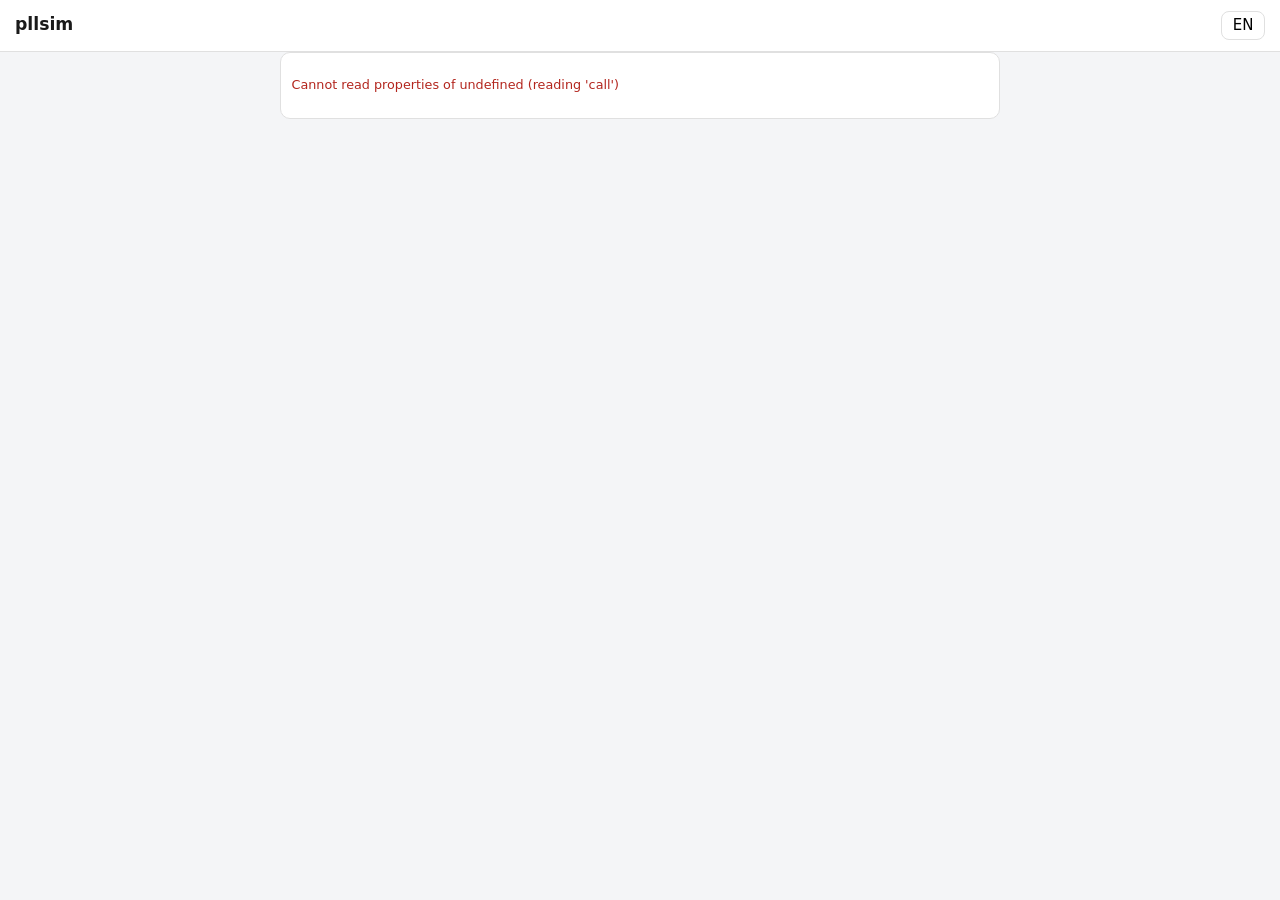
==== android/app/src/main/assets/www/index.html @ f7e6a757 "Close all five parity gaps, and the Qt crash found while closing them The audit listed five differen" ====
<!DOCTYPE html>
<html lang="zh">
<head>
<meta charset="utf-8">
<meta name="viewport" content="width=device-width, initial-scale=1">
<title>pllsim</title>
<link rel="stylesheet" href="style.css">
</head>
<body>
<header>
  <h1>pllsim <span id="version"></span></h1>
  <button id="lang" class="ghost">EN</button>
</header>

<div id="boot" class="card">
  <p data-zh="正在启动 Python 运行时（首次约数秒）…"
     data-en="Starting the Python runtime (a few seconds on first launch)…">
     正在启动 Python 运行时（首次约数秒）…</p>
</div>

<main id="app" hidden>
<nav id="tabs">
  <button data-tab="workbench" class="active"
          data-zh="工作台" data-en="Bench">工作台</button>
  <button data-tab="spurs" data-zh="杂散" data-en="Spurs">杂散</button>
  <button data-tab="hop" data-zh="跳频" data-en="Hop">Hop</button>
  <button data-tab="selector" data-zh="选型" data-en="Select">选型</button>
  <button data-tab="synth" data-zh="综合" data-en="Synth">综合</button>
  <button data-tab="mod" data-zh="调制" data-en="Mod">调制</button>
  <button data-tab="drift" data-zh="温漂" data-en="Drift">温漂</button>
  <button data-tab="bench" data-zh="对标" data-en="Papers">对标</button>
</nav>

<div id="tab-workbench" class="tab">
  <section class="card">
    <div id="wb-candidate" hidden>
      <p class="note" id="wb-candidate-label"></p>
      <button id="wb-back" class="ghost"
              data-zh="回到 preset" data-en="back to presets">回到 preset</button>
    </div>
    <label data-zh="preset（每次运行取全新实例）"
           data-en="preset (fresh instance per run)">preset（每次运行取全新实例）</label>
    <select id="preset"></select>
    <p id="preset-info" class="muted"></p>
    <p id="edited" class="muted" hidden></p>
    <div id="form"></div>
  </section>

  <section class="card">
    <h2>analyze() — <span data-zh="线性模型" data-en="linear model">线性模型</span></h2>
    <button id="run-analyze" class="primary"
            data-zh="运行 analyze" data-en="Run analyze">运行 analyze</button>
    <div id="bank-out"></div>
    <div id="analyze-out"></div>
  </section>

  <section class="card">
    <h2>simulate() — <span data-zh="时域行为级" data-en="time-domain behavioral">时域行为级</span></h2>
    <div class="grid3">
      <label><span data-zh="参考周期数" data-en="ref cycles">参考周期数</span>
        <input id="n-cycles" type="number" value="50000" min="10000" step="10000"></label>
      <label>seed
        <input id="seed" type="number" value="1" min="0"></label>
      <label><span data-zh="起始频偏 [MHz]" data-en="start offset [MHz]">起始频偏 [MHz]</span>
        <input id="f-off" type="number" value="0" step="1"></label>
      <label><span data-zh="噪声" data-en="noise">噪声</span>
        <input id="noise" type="checkbox" checked></label>
      <label><span data-zh="校准" data-en="calibration">校准</span>
        <input id="cal" type="checkbox" checked></label>
      <label><span data-zh="DTC 增益误差" data-en="DTC gain error">DTC 增益误差</span>
        <input id="dtc-err" type="number" value="0" step="0.01"></label>
    </div>
    <div id="fine-row" hidden>
      <label><span data-zh="参考周期内细采样 M（0=引擎默认）"
                   data-en="intra-period samples M (0 = engine default)">参考周期内细采样 M（0=引擎默认）</span>
        <input id="m-os" type="number" value="0" min="0" max="4096" step="16"></label>
      <p id="fine-note" class="muted"></p>
    </div>
    <button id="run-simulate" class="primary"
            data-zh="运行 simulate" data-en="Run simulate">运行 simulate</button>
    <div id="simulate-out"></div>
  </section>
</div>

<div id="tab-spurs" class="tab" hidden>
  <section class="card">
    <label data-zh="preset（仅小数N）" data-en="preset (fractional-N only)">preset（仅小数N）</label>
    <select id="sp-preset"></select>
    <div class="grid3">
      <label><span data-zh="正弦 INL 幅度 [s]" data-en="sine INL amp [s]">正弦 INL 幅度 [s]</span>
        <input id="sp-inl" type="text" value="50e-15" inputmode="text"></label>
      <label><span data-zh="INL 周期数" data-en="INL cycles">INL 周期数</span>
        <input id="sp-cyc" type="text" value="1.0"></label>
      <label><span data-zh="残余增益误差" data-en="gain residual">残余增益误差</span>
        <input id="sp-gain" type="text" value="0.002"></label>
    </div>
  </section>

  <section class="card">
    <h2 data-zh="解析预测（经环路 NTF）" data-en="Analytic prediction (through the loop NTF)">解析预测（经环路 NTF）</h2>
    <button id="sp-predict" class="primary"
            data-zh="预测" data-en="Predict">预测</button>
    <div id="sp-predict-out"></div>
  </section>

  <section class="card">
    <h2 data-zh="时域实测谱（与上表对照）" data-en="Measured spectrum (against the table)">时域实测谱（与上表对照）</h2>
    <div class="grid3">
      <label><span data-zh="参考周期数" data-en="ref cycles">参考周期数</span>
        <input id="sp-ncyc" type="number" value="60000" min="20000" step="20000"></label>
      <label><span data-zh="周期内细采样 M（0=引擎默认）" data-en="intra-period samples M (0 = default)">周期内细采样 M（0=引擎默认）</span>
        <input id="sp-mmeas" type="number" value="0" min="0" max="4096" step="16"></label>
    </div>
    <p id="sp-mmeas-note" class="muted"></p>
    <button id="sp-measure" class="primary"
            data-zh="仿真并画谱" data-en="Simulate and plot">仿真并画谱</button>
    <div id="sp-measure-out"></div>
  </section>

  <section class="card">
    <h2 data-zh="参考杂散：解析 vs 时域" data-en="Reference spur: analytic vs time domain">参考杂散：解析 vs 时域</h2>
    <p class="muted" data-zh="参考杂散整个活在一个参考周期内，需要周期内细采样（记录量 ∝ M）。"
       data-en="the reference spur lives inside one reference period; it needs intra-period sampling (record scales with M).">参考杂散整个活在一个参考周期内，需要周期内细采样（记录量 ∝ M）。</p>
    <div class="grid3">
      <label>M <input id="sp-m" type="number" value="64" min="2" max="4096" step="16"></label>
      <label><span data-zh="周期数" data-en="cycles">周期数</span>
        <input id="sp-refcyc" type="number" value="20000" min="5000" step="5000"></label>
    </div>
    <p id="sp-ref-note" class="muted"></p>
    <button id="sp-ref" class="primary"
            data-zh="比较参考杂散" data-en="Compare">比较参考杂散</button>
    <div id="sp-ref-out"></div>
  </section>

  <section class="card">
    <h2 data-zh="最差通道扫描" data-en="Worst-channel sweep">最差通道扫描</h2>
    <p class="muted" data-zh="8 个通道各跑一次 analyze，手机上约几十秒。"
       data-en="8 channels x analyze; tens of seconds on a phone.">8 个通道各跑一次 analyze，手机上约几十秒。</p>
    <button id="sp-sweep" class="primary"
            data-zh="扫描" data-en="Sweep">扫描</button>
    <div id="sp-sweep-out"></div>
  </section>
</div>

<div id="tab-hop" class="tab" hidden>
  <section class="card">
    <label>preset</label>
    <select id="hop-preset"></select>
    <div id="hop-fll"></div>
    <div class="grid3">
      <label><span data-zh="跳频量 [Hz]（负=向下）" data-en="hop [Hz] (negative = down)">跳频量 [Hz]（负=向下）</span>
        <input id="hop-hz" type="text" value="-100e6"></label>
      <label><span data-zh="周期数" data-en="cycles">周期数</span>
        <input id="hop-ncyc" type="number" value="100000" min="20000" step="20000"></label>
      <label>seed
        <input id="hop-seed" type="number" value="1" min="0"></label>
    </div>
    <button id="hop-run" class="primary"
            data-zh="跳频仿真" data-en="Run hop">跳频仿真</button>
    <div id="hop-out"></div>
  </section>

  <section class="card">
    <h2 data-zh="种子分布（建立时间是良率量）" data-en="Seed distribution (settling is a yield quantity)">种子分布（建立时间是良率量）</h2>
    <label>seeds <input id="hop-seeds" type="number" value="8" min="2" max="50"></label>
    <button id="hop-stats" class="primary"
            data-zh="统计" data-en="Run statistics">统计</button>
    <div id="hop-stats-out"></div>
  </section>
</div>

<div id="tab-selector" class="tab" hidden>
  <section class="card">
    <h2 data-zh="架构选型" data-en="Architecture selector">架构选型</h2>
    <div class="grid3">
      <label>fref [Hz] <input id="sel-fref" type="text" value="100e6"></label>
      <label>fout [Hz] <input id="sel-fout" type="text" value="8e9"></label>
      <label><span data-zh="jitter 目标 [fs]" data-en="jitter target [fs]">jitter 目标 [fs]</span>
        <input id="sel-jmax" type="text" value="120"></label>
      <label><span data-zh="积分带下限 [Hz]" data-en="band from [Hz]">积分带下限 [Hz]</span>
        <input id="sel-blo" type="text" value="10e3"></label>
      <label><span data-zh="积分带上限 [Hz]" data-en="band to [Hz]">积分带上限 [Hz]</span>
        <input id="sel-bhi" type="text" value="40e6"></label>
      <label><span data-zh="需要两点调制" data-en="needs two-point TX">需要两点调制</span>
        <input id="sel-mod" type="checkbox"></label>
    </div>
    <button id="sel-run" class="primary"
            data-zh="七架构综合评估" data-en="Select">七架构综合评估</button>
    <div id="sel-out"></div>
  </section>
</div>

<div id="tab-synth" class="tab" hidden>
  <section class="card">
    <h2 data-zh="环路综合" data-en="Loop synthesis">环路综合</h2>
    <p class="muted" data-zh="ILCM/MDLL 不在此页：它们没有环路滤波器。"
       data-en="ILCM/MDLL are absent by design: they have no loop filter.">ILCM/MDLL 不在此页：它们没有环路滤波器。</p>
    <details open><summary>CP filter</summary>
      <div class="grid3">
        <label>Icp [A] <input id="sy-cp-icp" type="text" value="1.5e-3"></label>
        <label>N <input id="sy-cp-n" type="text" value="250"></label>
        <label>Kvco [Hz/V] <input id="sy-cp-kv" type="text" value="60e6"></label>
        <label>UGB [Hz] <input id="sy-cp-ugb" type="text" value="1e6"></label>
        <label>PM [deg] <input id="sy-cp-pm" type="text" value="58"></label>
        <label>fref [Hz] <input id="sy-cp-fr" type="text" value="19.2e6"></label>
      </div>
      <button id="sy-cp-run" class="primary">Synthesize</button>
      <div id="sy-cp-out"></div>
    </details>
    <details><summary>SSPLL filter</summary>
      <div class="grid3">
        <label>amp [V] <input id="sy-ss-amp" type="text" value="0.4"></label>
        <label>gm [S] <input id="sy-ss-gm" type="text" value="1e-3"></label>
        <label>pulse [s] <input id="sy-ss-pw" type="text" value="150e-12"></label>
        <label>Kvco [Hz/V] <input id="sy-ss-kv" type="text" value="60e6"></label>
        <label>UGB [Hz] <input id="sy-ss-ugb" type="text" value="1e6"></label>
        <label>PM [deg] <input id="sy-ss-pm" type="text" value="60"></label>
        <label>fref [Hz] <input id="sy-ss-fr" type="text" value="19.2e6"></label>
      </div>
      <button id="sy-ss-run" class="primary">Synthesize</button>
      <div id="sy-ss-out"></div>
    </details>
    <details><summary>SPLL filter</summary>
      <div class="grid3">
        <label>amp [V] <input id="sy-sp-amp" type="text" value="0.8"></label>
        <label>gm [S] <input id="sy-sp-gm" type="text" value="10e-3"></label>
        <label>pulse [s] <input id="sy-sp-pw" type="text" value="1e-9"></label>
        <label>N <input id="sy-sp-n" type="text" value="80"></label>
        <label>Kvco [Hz/V] <input id="sy-sp-kv" type="text" value="60e6"></label>
        <label>UGB [Hz] <input id="sy-sp-ugb" type="text" value="3e5"></label>
        <label>PM [deg] <input id="sy-sp-pm" type="text" value="60"></label>
        <label>fref [Hz] <input id="sy-sp-fr" type="text" value="100e6"></label>
      </div>
      <button id="sy-sp-run" class="primary">Synthesize</button>
      <div id="sy-sp-out"></div>
    </details>
    <details><summary>ADPLL DLF</summary>
      <div class="grid3">
        <label>fref [Hz] <input id="sy-d-fr" type="text" value="100e6"></label>
        <label>UGB [Hz] <input id="sy-d-ugb" type="text" value="1e6"></label>
        <label>PM [deg] <input id="sy-d-pm" type="text" value="55"></label>
      </div>
      <button id="sy-d-run" class="primary">Synthesize</button>
      <div id="sy-d-out"></div>
    </details>
  </section>

  <section class="card">
    <h2 data-zh="带宽扫描（jitter 最优带宽）" data-en="BW sweep (jitter-optimal bandwidth)">带宽扫描（jitter 最优带宽）</h2>
    <label>preset <select id="sw-preset"></select></label>
    <div class="grid3">
      <label>UGB from [Hz] <input id="sw-lo" type="text" value="2e5"></label>
      <label>UGB to [Hz] <input id="sw-hi" type="text" value="3e6"></label>
      <label><span data-zh="点数" data-en="points">点数</span>
        <input id="sw-n" type="number" value="6" min="3" max="20"></label>
    </div>
    <label><span data-zh="PM [deg]（留空=架构默认）" data-en="PM [deg] (blank = arch default)">PM [deg]（留空=架构默认）</span>
      <input id="sw-pm" type="text" value=""></label>
    <button id="sw-run" class="primary"
            data-zh="扫描" data-en="Sweep">扫描</button>
    <div id="sw-out"></div>
  </section>
</div>

<div id="tab-mod" class="tab" hidden>
  <section class="card">
    <h2 data-zh="两点 GMSK 调制与 EVM" data-en="Two-point GMSK modulation and EVM">两点 GMSK 调制与 EVM</h2>
    <label><span data-zh="架构（引擎已接注入点）" data-en="architecture (injection wired)">架构（引擎已接注入点）</span>
      <select id="mod-preset"></select></label>
    <div class="grid3">
      <label>bit rate [b/s] <input id="mod-rb" type="text" value="2.5e6"></label>
      <label><span data-zh="直通路增益误差" data-en="direct-path error">直通路增益误差</span>
        <input id="mod-dperr" type="number" value="0" step="0.01" min="-0.2" max="0.2"></label>
      <label><span data-zh="周期数" data-en="cycles">周期数</span>
        <input id="mod-ncyc" type="number" value="100000" min="60000" step="20000"></label>
    </div>
    <p id="mod-sps" class="muted"></p>
    <button id="mod-run" class="primary"
            data-zh="运行" data-en="Run">运行</button>
    <div id="mod-out"></div>
    <p class="muted"
       data-zh="失配 1% 即 EVM 三倍类（ex17）——两点校准的量化依据。"
       data-en="1% mismatch triples the EVM class (ex17) — the spec for two-point calibration.">失配 1% 即 EVM 三倍类（ex17）——两点校准的量化依据。</p>
  </section>
</div>

<div id="tab-drift" class="tab" hidden>
  <section class="card">
    <h2 data-zh="温漂下的后台校准" data-en="Background calibration under drift">温漂下的后台校准</h2>
    <label>preset<select id="dr-preset"></select></label>
    <div class="grid3">
      <label><span data-zh="总增益漂移" data-en="total gain drift">总增益漂移</span>
        <input id="dr-eps" type="text" value="0.03"></label>
      <label><span data-zh="斜坡周期数" data-en="ramp cycles">斜坡周期数</span>
        <input id="dr-ncyc" type="number" value="60000" min="20000" step="10000"></label>
      <label><span data-zh="斜坡起点" data-en="ramp start">斜坡起点</span>
        <input id="dr-start" type="number" value="80000" min="40000" step="10000"></label>
    </div>
    <p id="dr-rate" class="muted"></p>
    <button id="dr-run" class="primary"
            data-zh="跑斜坡" data-en="Run ramp">跑斜坡</button>
    <div id="dr-out"></div>
    <p class="muted"
       data-zh="两个机制叠加：EMA 误差去直流在斜坡中使相关器部分失明（即使远低于转换率墙也 ~1%），rate>mu 后转换率极限叠加；每 1% 滞后 = 带内杂散 20log10(lag)。真实温度斜坡比墙低约 5 个数量级（ex20）。"
       data-en="two stacked mechanisms: EMA error-centering blinds the correlator during ramps (~1% even below the wall); the slew limit adds beyond rate ~ mu. Real thermal ramps sit ~5 orders below the wall (ex20).">两个机制叠加：EMA 误差去直流在斜坡中使相关器部分失明（即使远低于转换率墙也 ~1%），rate>mu 后转换率极限叠加；每 1% 滞后 = 带内杂散 20log10(lag)。真实温度斜坡比墙低约 5 个数量级（ex20）。</p>
  </section>
</div>

<div id="tab-bench" class="tab" hidden>
  <section class="card">
    <h2 data-zh="文献对标（线性列为现算）" data-en="Literature benchmarks (linear column computed live)">文献对标（线性列为现算）</h2>
    <div id="bench-out"><p class="muted" data-zh="载入中…" data-en="loading…">载入中…</p></div>
    <p class="muted"
       data-zh="所有未公开电路参数均为标注过的工艺合理假设——验证的是架构一致性，不是与某颗芯片的点对点吻合。"
       data-en="all undisclosed parameters are labelled technology-plausible assumptions — the check is architectural consistency, not point agreement with one chip.">所有未公开电路参数均为标注过的工艺合理假设——验证的是架构一致性，不是与某颗芯片的点对点吻合。</p>
  </section>
</div>
</main>

<div id="busy" hidden><div class="spinner"></div><p id="busy-text"></p></div>

<script src="app.js"></script>
</body>
</html>
---- android/app/src/main/assets/www/style.css ----
:root {
  --fg: #1a1a1a; --muted: #666; --bg: #f4f5f7; --card: #fff;
  --accent: #0b57d0; --warn: #a15c00; --err: #b3261e; --line: #e0e0e0;
}
* { box-sizing: border-box; }
body { margin: 0; background: var(--bg); color: var(--fg);
       font: 15px/1.45 system-ui, "Noto Sans SC", sans-serif; }
header { display: flex; align-items: baseline; gap: .6em;
         padding: .7em 1em; background: var(--card);
         border-bottom: 1px solid var(--line); }
header h1 { font-size: 1.15em; margin: 0; flex: 1; }
header #version { color: var(--muted); font-weight: normal; font-size: .8em; }
main, #boot { padding: .7em; max-width: 720px; margin: 0 auto; }
#tabs { display: flex; gap: .4em; margin-bottom: .7em;
        overflow-x: auto; -webkit-overflow-scrolling: touch; }
#tabs button { flex: 1 0 auto; min-width: 4em; padding: .5em .4em;
               white-space: nowrap; }
#tabs button.active { background: var(--accent); border-color: var(--accent);
                      color: #fff; }
.tab[hidden] { display: none; }
table.rows { border-collapse: collapse; width: 100%; margin: .5em 0;
             font-size: .85em; }
table.rows th, table.rows td { border: 1px solid var(--line);
                               padding: .3em .5em; text-align: left; }
.banner-ok { color: #0a6c2e; font-size: .85em; margin: .4em 0; }
.banner-bad { color: var(--err); font-size: .85em; margin: .4em 0; }
.card { background: var(--card); border: 1px solid var(--line);
        border-radius: 10px; padding: .9em; margin-bottom: .8em; }
h2 { font-size: 1em; margin: 0 0 .5em; }
label { display: block; font-size: .85em; color: var(--muted); margin: .4em 0; }
input, select { width: 100%; padding: .45em .5em; margin-top: .15em;
                border: 1px solid var(--line); border-radius: 6px;
                font: inherit; background: #fff; color: var(--fg); }
input[type=checkbox] { width: auto; }
button { font: inherit; border-radius: 8px; border: 1px solid var(--line);
         padding: .55em 1.1em; background: var(--card); }
button.primary { background: var(--accent); border-color: var(--accent);
                 color: #fff; }
button.ghost { background: none; border: 1px solid var(--line);
               padding: .2em .7em; }
button:disabled { opacity: .5; }
.grid3 { display: grid; grid-template-columns: repeat(3, 1fr); gap: .5em; }
details { border-top: 1px solid var(--line); padding: .35em 0; }
details summary { font-weight: 600; font-size: .9em; padding: .3em 0; }
.field-grid { display: grid; grid-template-columns: repeat(2, 1fr);
              gap: .2em .6em; }
.metrics { display: flex; flex-wrap: wrap; gap: .6em; margin: .6em 0; }
.metric { background: var(--bg); border-radius: 8px; padding: .4em .7em; }
.metric b { display: block; font-size: 1.05em; }
.metric span { font-size: .75em; color: var(--muted); }
.muted { color: var(--muted); font-size: .8em; }
.note { color: var(--warn); font-size: .85em; margin: .25em 0; }
.error { color: var(--err); font-size: .85em; white-space: pre-wrap; }
.edited { border-color: var(--accent); background: #eef3fe; }
img.plot { width: 100%; height: auto; border: 1px solid var(--line);
           border-radius: 6px; margin-top: .5em; }
pre.spurs { background: var(--bg); padding: .5em; border-radius: 6px;
            font-size: .8em; overflow-x: auto; }
#busy { position: fixed; inset: 0; background: rgba(255,255,255,.75);
        display: flex; flex-direction: column; align-items: center;
        justify-content: center; gap: .8em; }
/* an author display beats the UA's [hidden]{display:none}, so without this
   the invisible overlay keeps intercepting every tap */
#busy[hidden] { display: none; }
.spinner { width: 34px; height: 34px; border: 4px solid var(--line);
           border-top-color: var(--accent); border-radius: 50%;
           animation: spin .8s linear infinite; }
@keyframes spin { to { transform: rotate(360deg); } }
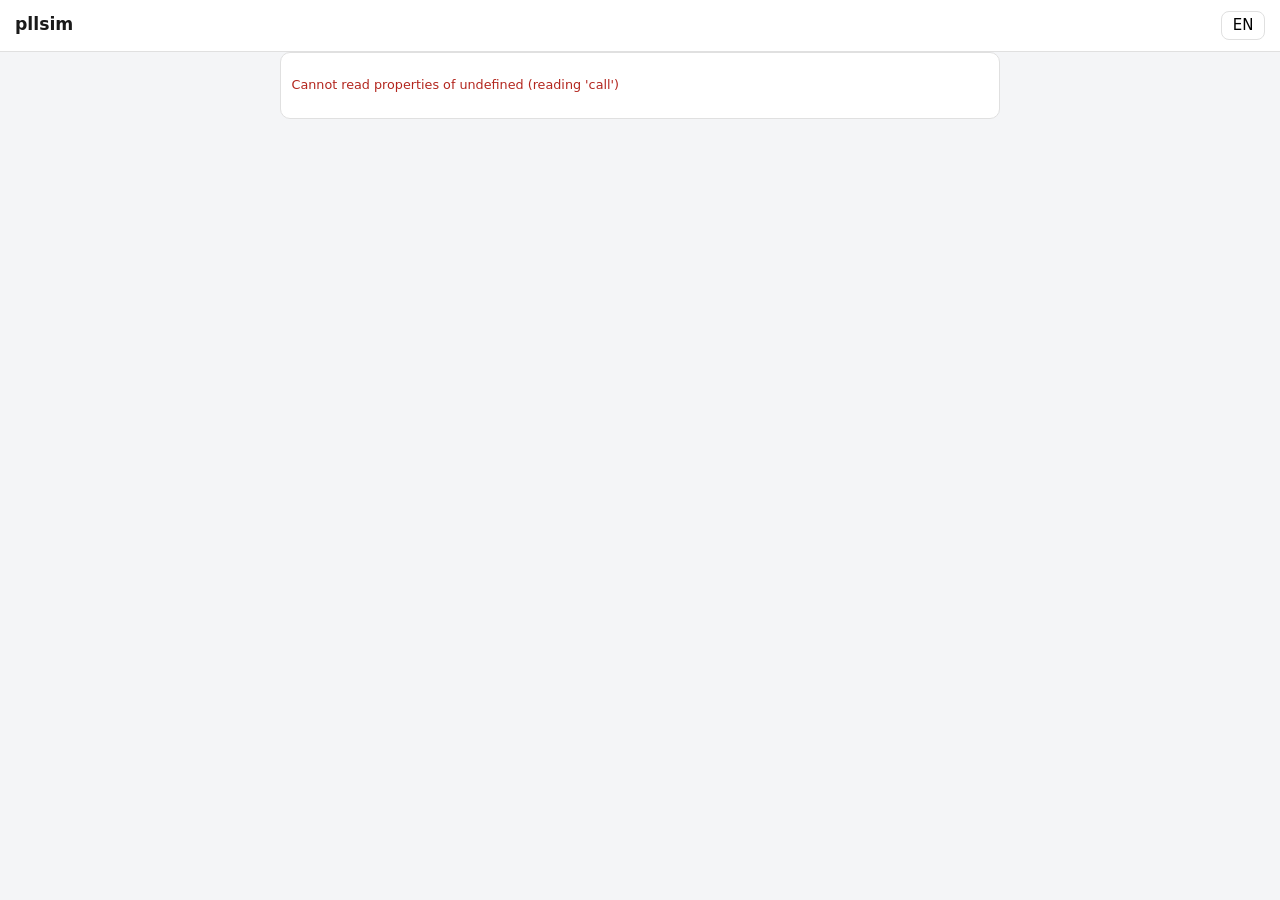
==== commit 92953b61: "Add a left drawer navigation shell to the Android app, beside the tab bar 412 px could not hold eigh" ====
--- a/android/app/src/main/assets/www/index.html
+++ b/android/app/src/main/assets/www/index.html
@@ -8,9 +8,14 @@
 </head>
 <body>
 <header>
+  <button id="menu-btn" class="ghost" aria-label="menu"
+          aria-controls="drawer" aria-expanded="false">&#9776;</button>
   <h1>pllsim <span id="version"></span></h1>
+  <span id="section-title"></span>
   <button id="lang" class="ghost">EN</button>
 </header>
+
+<div id="scrim" hidden></div>
 
 <div id="boot" class="card">
   <p data-zh="正在启动 Python 运行时（首次约数秒）…"
@@ -19,6 +24,7 @@
 </div>
 
 <main id="app" hidden>
+<div id="drawer">
 <nav id="tabs">
   <button data-tab="workbench" class="active"
           data-zh="工作台" data-en="Bench">工作台</button>
@@ -30,6 +36,7 @@
   <button data-tab="drift" data-zh="温漂" data-en="Drift">温漂</button>
   <button data-tab="bench" data-zh="对标" data-en="Papers">对标</button>
 </nav>
+</div>
 
 <div id="tab-workbench" class="tab">
   <section class="card">
@@ -314,6 +321,18 @@
        data-zh="所有未公开电路参数均为标注过的工艺合理假设——验证的是架构一致性，不是与某颗芯片的点对点吻合。"
        data-en="all undisclosed parameters are labelled technology-plausible assumptions — the check is architectural consistency, not point agreement with one chip.">所有未公开电路参数均为标注过的工艺合理假设——验证的是架构一致性，不是与某颗芯片的点对点吻合。</p>
   </section>
+
+  <section class="card">
+    <h2 data-zh="IPN 分解（线性模型）" data-en="IPN breakdown (linear model)">IPN 分解（线性模型）</h2>
+    <p class="muted"
+       data-zh="表格回答“数字对不对得上论文”，饼图回答“先改哪一个”。份额是积分相位功率占比（各源不相关，加起来正好是总数）；每项同时给出该源自己的 RMS jitter，因为功率份额不等于抖动份额。"
+       data-en="the table answers whether the number matches the paper; the pie answers which source to attack first. Slices are shares of integrated phase power (uncorrelated sources, summing exactly to the total); each row also carries that source's own RMS jitter, because a share of power is not a share of jitter.">表格回答“数字对不对得上论文”，饼图回答“先改哪一个”。份额是积分相位功率占比（各源不相关，加起来正好是总数）；每项同时给出该源自己的 RMS jitter，因为功率份额不等于抖动份额。</p>
+    <label><span data-zh="对标预设" data-en="benchmark preset">对标预设</span>
+      <select id="pie-preset"></select></label>
+    <button id="pie-run" class="primary"
+            data-zh="画 IPN 饼图" data-en="Plot IPN breakdown">画 IPN 饼图</button>
+    <div id="pie-out"></div>
+  </section>
 </div>
 </main>
 
--- a/android/app/src/main/assets/www/style.css
+++ b/android/app/src/main/assets/www/style.css
@@ -11,12 +11,53 @@
 header h1 { font-size: 1.15em; margin: 0; flex: 1; }
 header #version { color: var(--muted); font-weight: normal; font-size: .8em; }
 main, #boot { padding: .7em; max-width: 720px; margin: 0 auto; }
-#tabs { display: flex; gap: .4em; margin-bottom: .7em;
-        overflow-x: auto; -webkit-overflow-scrolling: touch; }
-#tabs button { flex: 1 0 auto; min-width: 4em; padding: .5em .4em;
-               white-space: nowrap; }
+/* ---- navigation: two shells over one nav element ------------------
+   #tabs, its buttons and showTab() are shared; only the presentation differs.
+   Everything below is keyed on html[data-nav], set from ?nav= at boot. */
+
 #tabs button.active { background: var(--accent); border-color: var(--accent);
                       color: #fff; }
+
+/* --- shell 1: the horizontal bar (default) --- */
+[data-nav="tabs"] #tabs { display: flex; gap: .4em; margin-bottom: .7em;
+        overflow-x: auto; -webkit-overflow-scrolling: touch; }
+[data-nav="tabs"] #tabs button { flex: 1 0 auto; min-width: 4em;
+               padding: .5em .4em; white-space: nowrap; }
+[data-nav="tabs"] #menu-btn,
+[data-nav="tabs"] #section-title { display: none; }
+[data-nav="tabs"] #scrim { display: none; }
+
+/* --- shell 2: the left drawer --- */
+[data-nav="drawer"] #drawer {
+  position: fixed; top: 0; left: 0; bottom: 0; z-index: 30;
+  width: min(78vw, 300px); background: var(--card);
+  border-right: 1px solid var(--line);
+  padding: .8em .6em calc(.8em + env(safe-area-inset-bottom));
+  padding-top: calc(.8em + env(safe-area-inset-top));
+  overflow-y: auto;
+  transform: translateX(-100%);
+  transition: transform .22s ease;
+  will-change: transform;
+}
+[data-nav="drawer"] #drawer.open { transform: translateX(0); }
+/* while a finger is dragging, the inline transform leads and the
+   transition must not fight it */
+[data-nav="drawer"] #drawer.dragging { transition: none; }
+[data-nav="drawer"] #tabs { display: flex; flex-direction: column;
+                            gap: .25em; }
+[data-nav="drawer"] #tabs button { text-align: left; padding: .7em .8em;
+                                   border: none; background: none;
+                                   font-size: 1.02em; }
+[data-nav="drawer"] #tabs button.active { background: var(--accent);
+                                          color: #fff; border-radius: 8px; }
+[data-nav="drawer"] #scrim { position: fixed; inset: 0; z-index: 20;
+                             background: rgba(0, 0, 0, .38); }
+/* an author display beats the UA's [hidden]{display:none}: the busy overlay
+   swallowed every tap for exactly this reason.  Not twice. */
+[data-nav="drawer"] #scrim[hidden] { display: none; }
+[data-nav="drawer"] #menu-btn { font-size: 1.25em; line-height: 1;
+                                padding: .1em .45em; }
+[data-nav="drawer"] #section-title { color: var(--muted); font-size: .9em; }
 .tab[hidden] { display: none; }
 table.rows { border-collapse: collapse; width: 100%; margin: .5em 0;
              font-size: .85em; }
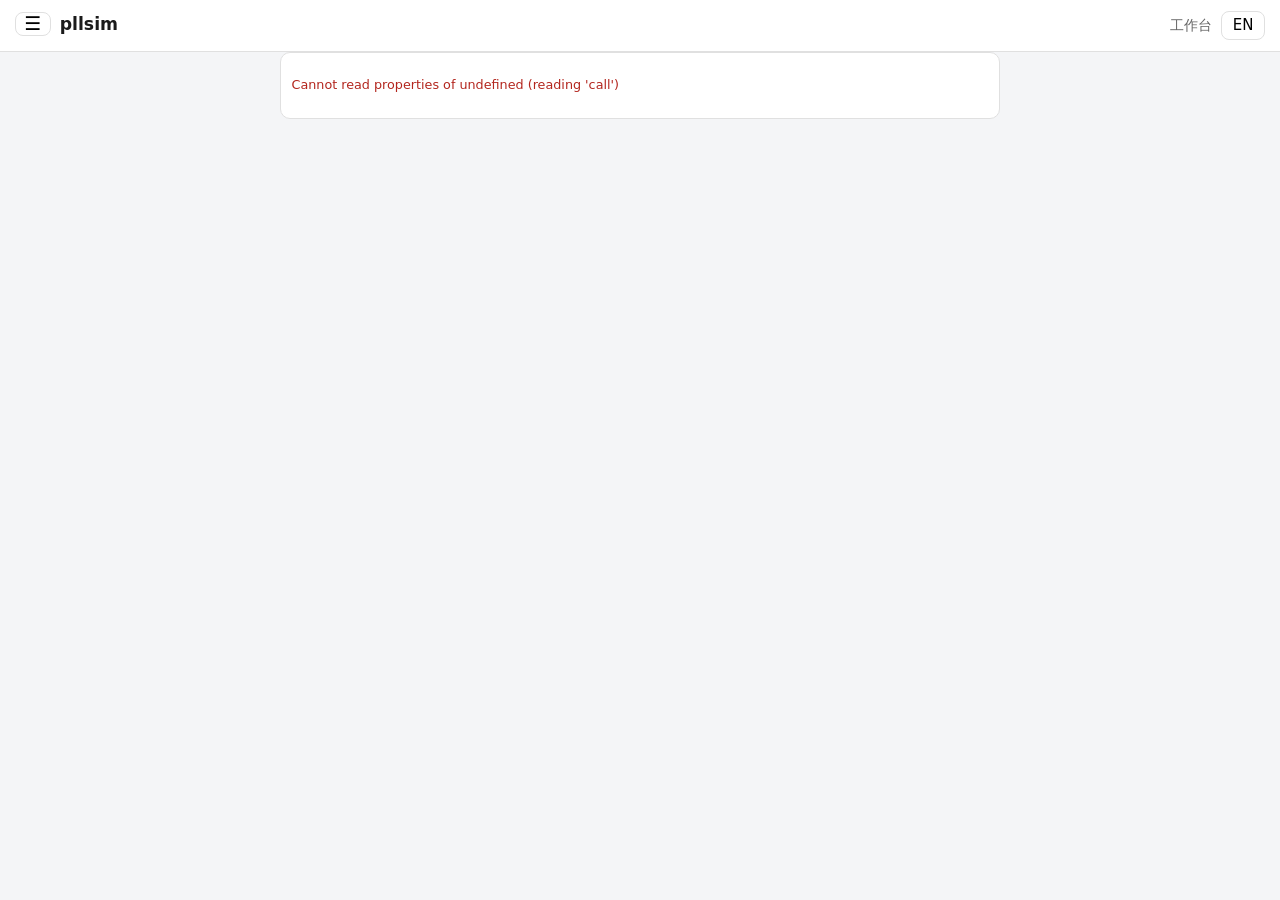
==== commit 4933dbcf: "Add a phase-noise unit converter to all three GUIs Degrees, RMS jitter and integrated dBc are three " ====
--- a/android/app/src/main/assets/www/index.html
+++ b/android/app/src/main/assets/www/index.html
@@ -17,6 +17,25 @@
 
 <div id="scrim" hidden></div>
 
+<!-- Full-screen plot viewer.  Outside #app so it survives the boot
+     state and sits above both navigation shells. -->
+<div id="lightbox" hidden>
+  <!-- the zoom transform lives on #lightbox-stage, so the overlay scales with
+       the image while the readout, outside it, stays legible at any zoom -->
+  <div id="lightbox-stage">
+    <img id="lightbox-img" alt="">
+    <canvas id="lightbox-overlay"></canvas>
+  </div>
+  <div id="lightbox-readout" hidden></div>
+  <button id="lightbox-close" aria-label="close">&#10005;</button>
+  <div id="lightbox-tools">
+    <button id="lightbox-cursor" data-zh="游标" data-en="cursor">游标</button>
+    <button id="lightbox-delta" hidden data-zh="Δ 参考" data-en="Δ ref">Δ 参考</button>
+  </div>
+  <p id="lightbox-hint" data-zh="双指缩放 / 双击放大 / 拖动平移"
+     data-en="pinch to zoom / double-tap to magnify / drag to pan">双指缩放 / 双击放大 / 拖动平移</p>
+</div>
+
 <div id="boot" class="card">
   <p data-zh="正在启动 Python 运行时（首次约数秒）…"
      data-en="Starting the Python runtime (a few seconds on first launch)…">
@@ -35,6 +54,7 @@
   <button data-tab="mod" data-zh="调制" data-en="Mod">调制</button>
   <button data-tab="drift" data-zh="温漂" data-en="Drift">温漂</button>
   <button data-tab="bench" data-zh="对标" data-en="Papers">对标</button>
+  <button data-tab="units" data-zh="单位换算" data-en="PN units">单位换算</button>
 </nav>
 </div>
 
@@ -336,6 +356,28 @@
 </div>
 </main>
 
+<div id="tab-units" class="tab" hidden>
+  <section class="card">
+    <h2 data-zh="相噪单位换算" data-en="Phase-noise units">相噪单位换算</h2>
+    <p class="muted"
+       data-zh="同一个 RMS 相位的三种写法。选一个填进去，其他的跟着算。dBc 有两种约定，差 3.0103 dB；用错约定，抖动就差 √2 倍，所以两个都列。"
+       data-en="One RMS phase deviation, three ways of writing it. Supply one and the rest follow. dBc comes in two conventions 3.0103 dB apart; the wrong one costs a factor of sqrt(2) in the jitter, so both are shown.">同一个 RMS 相位的三种写法。选一个填进去，其他的跟着算。dBc 有两种约定，差 3.0103 dB；用错约定，抖动就差 √2 倍，所以两个都列。</p>
+    <label><span data-zh="载波 f0 [Hz]" data-en="carrier f0 [Hz]">载波 f0 [Hz]</span>
+      <input id="un-f0" type="text" value="10e9"></label>
+    <label><span data-zh="已知量" data-en="known quantity">已知量</span>
+      <select id="un-kind">
+        <option value="deg" data-zh="RMS 相位 [deg]" data-en="RMS phase [deg]">RMS 相位 [deg]</option>
+        <option value="jitter_fs" data-zh="RMS 抖动 [fs]" data-en="RMS jitter [fs]">RMS 抖动 [fs]</option>
+        <option value="ipn_dbc_dsb" data-zh="IPN [dBc] 双边带" data-en="IPN [dBc] DSB">IPN [dBc] 双边带</option>
+        <option value="ipn_dbc_ssb" data-zh="IPN [dBc] 单边带" data-en="IPN [dBc] SSB">IPN [dBc] 单边带</option>
+      </select></label>
+    <label><span data-zh="数值" data-en="value">数值</span>
+      <input id="un-value" type="text" value="0.5"></label>
+    <button id="un-run" class="primary" data-zh="换算" data-en="Convert">换算</button>
+    <div id="un-out"></div>
+  </section>
+</div>
+
 <div id="busy" hidden><div class="spinner"></div><p id="busy-text"></p></div>
 
 <script src="app.js"></script>
--- a/android/app/src/main/assets/www/style.css
+++ b/android/app/src/main/assets/www/style.css
@@ -11,24 +11,12 @@
 header h1 { font-size: 1.15em; margin: 0; flex: 1; }
 header #version { color: var(--muted); font-weight: normal; font-size: .8em; }
 main, #boot { padding: .7em; max-width: 720px; margin: 0 auto; }
-/* ---- navigation: two shells over one nav element ------------------
-   #tabs, its buttons and showTab() are shared; only the presentation differs.
-   Everything below is keyed on html[data-nav], set from ?nav= at boot. */
-
-#tabs button.active { background: var(--accent); border-color: var(--accent);
-                      color: #fff; }
-
-/* --- shell 1: the horizontal bar (default) --- */
-[data-nav="tabs"] #tabs { display: flex; gap: .4em; margin-bottom: .7em;
-        overflow-x: auto; -webkit-overflow-scrolling: touch; }
-[data-nav="tabs"] #tabs button { flex: 1 0 auto; min-width: 4em;
-               padding: .5em .4em; white-space: nowrap; }
-[data-nav="tabs"] #menu-btn,
-[data-nav="tabs"] #section-title { display: none; }
-[data-nav="tabs"] #scrim { display: none; }
-
-/* --- shell 2: the left drawer --- */
-[data-nav="drawer"] #drawer {
+/* ---- navigation: the left drawer ----------------------------------
+   412 px could not hold eight entries as a horizontal bar; they came out as
+   two-character stubs with the last few behind a scroll, and an entry you
+   cannot see does not exist.  The bar was kept alongside this for one
+   release so the two could be compared on a device.  That is settled. */
+#drawer {
   position: fixed; top: 0; left: 0; bottom: 0; z-index: 30;
   width: min(78vw, 300px); background: var(--card);
   border-right: 1px solid var(--line);
@@ -39,25 +27,22 @@
   transition: transform .22s ease;
   will-change: transform;
 }
-[data-nav="drawer"] #drawer.open { transform: translateX(0); }
+#drawer.open { transform: translateX(0); }
 /* while a finger is dragging, the inline transform leads and the
    transition must not fight it */
-[data-nav="drawer"] #drawer.dragging { transition: none; }
-[data-nav="drawer"] #tabs { display: flex; flex-direction: column;
-                            gap: .25em; }
-[data-nav="drawer"] #tabs button { text-align: left; padding: .7em .8em;
-                                   border: none; background: none;
-                                   font-size: 1.02em; }
-[data-nav="drawer"] #tabs button.active { background: var(--accent);
-                                          color: #fff; border-radius: 8px; }
-[data-nav="drawer"] #scrim { position: fixed; inset: 0; z-index: 20;
-                             background: rgba(0, 0, 0, .38); }
+#drawer.dragging { transition: none; }
+#tabs { display: flex; flex-direction: column; gap: .25em; }
+#tabs button { text-align: left; padding: .7em .8em; border: none;
+               background: none; font-size: 1.02em; }
+#tabs button.active { background: var(--accent); color: #fff;
+                      border-radius: 8px; }
+#scrim { position: fixed; inset: 0; z-index: 20;
+         background: rgba(0, 0, 0, .38); }
 /* an author display beats the UA's [hidden]{display:none}: the busy overlay
    swallowed every tap for exactly this reason.  Not twice. */
-[data-nav="drawer"] #scrim[hidden] { display: none; }
-[data-nav="drawer"] #menu-btn { font-size: 1.25em; line-height: 1;
-                                padding: .1em .45em; }
-[data-nav="drawer"] #section-title { color: var(--muted); font-size: .9em; }
+#scrim[hidden] { display: none; }
+#menu-btn { font-size: 1.25em; line-height: 1; padding: .1em .45em; }
+#section-title { color: var(--muted); font-size: .9em; }
 .tab[hidden] { display: none; }
 table.rows { border-collapse: collapse; width: 100%; margin: .5em 0;
              font-size: .85em; }
@@ -93,6 +78,63 @@
 .note { color: var(--warn); font-size: .85em; margin: .25em 0; }
 .error { color: var(--err); font-size: .85em; white-space: pre-wrap; }
 .edited { border-color: var(--accent); background: #eef3fe; }
+/* ---- full-screen plot viewer -------------------------------------
+   A plot is the one thing on this page that a phone screen genuinely
+   cannot show at a useful size: the PN curves span eight decades in a
+   412 px-wide column.  Tapping one opens it here.
+
+   The viewer is navigation-independent; it sits above the drawer. */
+#lightbox { position: fixed; inset: 0; z-index: 60; background: #000;
+            display: flex; align-items: center; justify-content: center;
+            overflow: hidden; touch-action: none; }
+/* the author `display: flex` above would otherwise beat the UA's
+   [hidden] { display: none } and leave this covering the whole app,
+   invisibly -- which is precisely what the busy overlay did. */
+#lightbox[hidden] { display: none; }
+#lightbox-stage { position: relative; transform-origin: 0 0;
+                  will-change: transform; }
+#lightbox-img { display: block; max-width: 100vw; max-height: 100vh;
+                -webkit-user-select: none; user-select: none;
+                -webkit-user-drag: none; }
+/* exactly over the image, in its own pixel grid: the canvas backing store is
+   sized to the PNG, so the axes rectangle the bridge sends can be used as-is */
+#lightbox-overlay { position: absolute; inset: 0; width: 100%; height: 100%;
+                    pointer-events: none; }
+#lightbox.dragging #lightbox-stage { transition: none; }
+/* outside the stage on purpose: a readout that scaled with the zoom would be
+   unreadable at 8x, which is when you most want to read it */
+/* right margin clears the close button: the readout is pointer-events:none so
+   the X stays tappable either way, but running underneath it looks broken */
+#lightbox-readout { position: fixed; left: .5em; right: 3.4em;
+                    top: calc(.5em + env(safe-area-inset-top)); z-index: 62;
+                    max-height: 42vh; overflow-y: auto;
+                    padding: .5em .6em; border-radius: 8px;
+                    background: rgba(20, 20, 20, .88); color: #eee;
+                    border: 1px solid #555; font-size: .78em;
+                    font-family: ui-monospace, monospace; white-space: pre;
+                    pointer-events: none; }
+#lightbox-readout[hidden] { display: none; }
+#lightbox-tools { position: fixed; z-index: 61;
+                  left: .6em; bottom: calc(2.4em + env(safe-area-inset-bottom));
+                  display: flex; gap: .4em; }
+#lightbox-tools button { font-size: .85em; padding: .35em .7em;
+                         border-radius: 6px; border: 1px solid #555;
+                         background: rgba(0, 0, 0, .55); color: #fff; }
+#lightbox-tools button[hidden] { display: none; }
+#lightbox-tools button.on { background: var(--accent); border-color: var(--accent); }
+#lightbox-close { position: fixed; top: calc(.4em + env(safe-area-inset-top));
+                  right: .6em; z-index: 61; font-size: 1.3em; line-height: 1;
+                  padding: .25em .55em; border-radius: 6px;
+                  border: 1px solid #555; background: rgba(0, 0, 0, .55);
+                  color: #fff; }
+#lightbox-hint { position: fixed; left: 0; right: 0;
+                 bottom: calc(.6em + env(safe-area-inset-bottom));
+                 margin: 0; text-align: center; color: #bbb;
+                 font-size: .8em; pointer-events: none; }
+#lightbox.zoomed #lightbox-hint { opacity: 0; }
+/* the affordance has to be visible or nobody taps the plot */
+img.plot { cursor: zoom-in; }
+
 img.plot { width: 100%; height: auto; border: 1px solid var(--line);
            border-radius: 6px; margin-top: .5em; }
 pre.spurs { background: var(--bg); padding: .5em; border-radius: 6px;
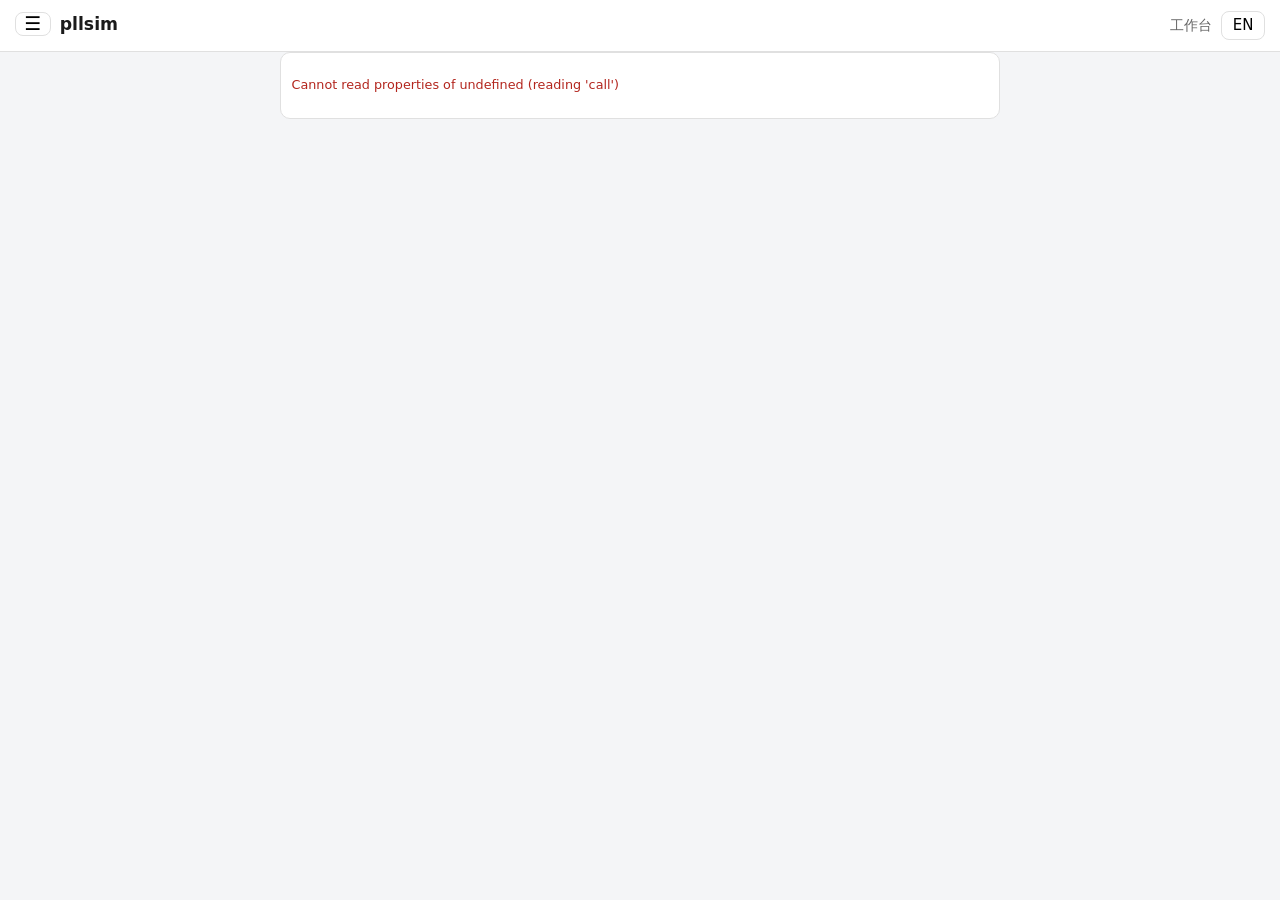
==== commit b1ed7806: "Add a FoM calculator to all three GUIs `core.fom` computes the PLL jitter FoM and the VCO FoM, with " ====
--- a/android/app/src/main/assets/www/index.html
+++ b/android/app/src/main/assets/www/index.html
@@ -55,6 +55,7 @@
   <button data-tab="drift" data-zh="温漂" data-en="Drift">温漂</button>
   <button data-tab="bench" data-zh="对标" data-en="Papers">对标</button>
   <button data-tab="units" data-zh="单位换算" data-en="PN units">单位换算</button>
+  <button data-tab="fom" data-zh="FoM" data-en="FoM">FoM</button>
 </nav>
 </div>
 
@@ -378,6 +379,38 @@
   </section>
 </div>
 
+<div id="tab-fom" class="tab" hidden>
+  <section class="card">
+    <h2 data-zh="PLL 抖动 FoM" data-en="PLL jitter FoM">PLL 抖动 FoM</h2>
+    <p class="muted"
+       data-zh="功耗由你填。本包不建模功耗，任何自称端到端算出的 FoM 都含编造因子。"
+       data-en="Power is yours to supply. pllsim models none, so a FoM it derived end to end would carry a fabricated factor.">功耗由你填。本包不建模功耗，任何自称端到端算出的 FoM 都含编造因子。</p>
+    <pre class="spurs">FoM = 10*log10[ (st/1s)^2 * (P/1mW) ]</pre>
+    <label><span data-zh="RMS 抖动 [fs]" data-en="RMS jitter [fs]">RMS 抖动 [fs]</span>
+      <input id="fom-jit" type="text" value="100"></label>
+    <label><span data-zh="功耗 [mW]" data-en="power [mW]">功耗 [mW]</span>
+      <input id="fom-pwr" type="text" value="10"></label>
+    <label><span data-zh="倍频比 N（选填）" data-en="divide ratio N (optional)">倍频比 N（选填）</span>
+      <input id="fom-n" type="text" value=""></label>
+    <div id="fom-pll-out"></div>
+  </section>
+  <section class="card">
+    <h2 data-zh="VCO FoM" data-en="VCO FoM">VCO FoM</h2>
+    <pre class="spurs">FoM = L(df) - 20*log10(f0/df) + 10*log10(P/1mW)</pre>
+    <label><span data-zh="载波 f0 [Hz]" data-en="carrier f0 [Hz]">载波 f0 [Hz]</span>
+      <input id="fom-f0" type="text" value="10e9"></label>
+    <label><span data-zh="偏移 df [Hz]" data-en="offset df [Hz]">偏移 df [Hz]</span>
+      <input id="fom-off" type="text" value="1e6"></label>
+    <label><span data-zh="L(df) [dBc/Hz] 单边带" data-en="L(df) [dBc/Hz] single-sideband">L(df) [dBc/Hz] 单边带</span>
+      <input id="fom-l" type="text" value="-120"></label>
+    <label><span data-zh="功耗 [mW]" data-en="power [mW]">功耗 [mW]</span>
+      <input id="fom-vpwr" type="text" value="10"></label>
+    <label><span data-zh="调谐范围 [%]（选填）" data-en="tuning range [%] (optional)">调谐范围 [%]（选填）</span>
+      <input id="fom-ftr" type="text" value=""></label>
+    <div id="fom-vco-out"></div>
+  </section>
+</div>
+
 <div id="busy" hidden><div class="spinner"></div><p id="busy-text"></p></div>
 
 <script src="app.js"></script>
